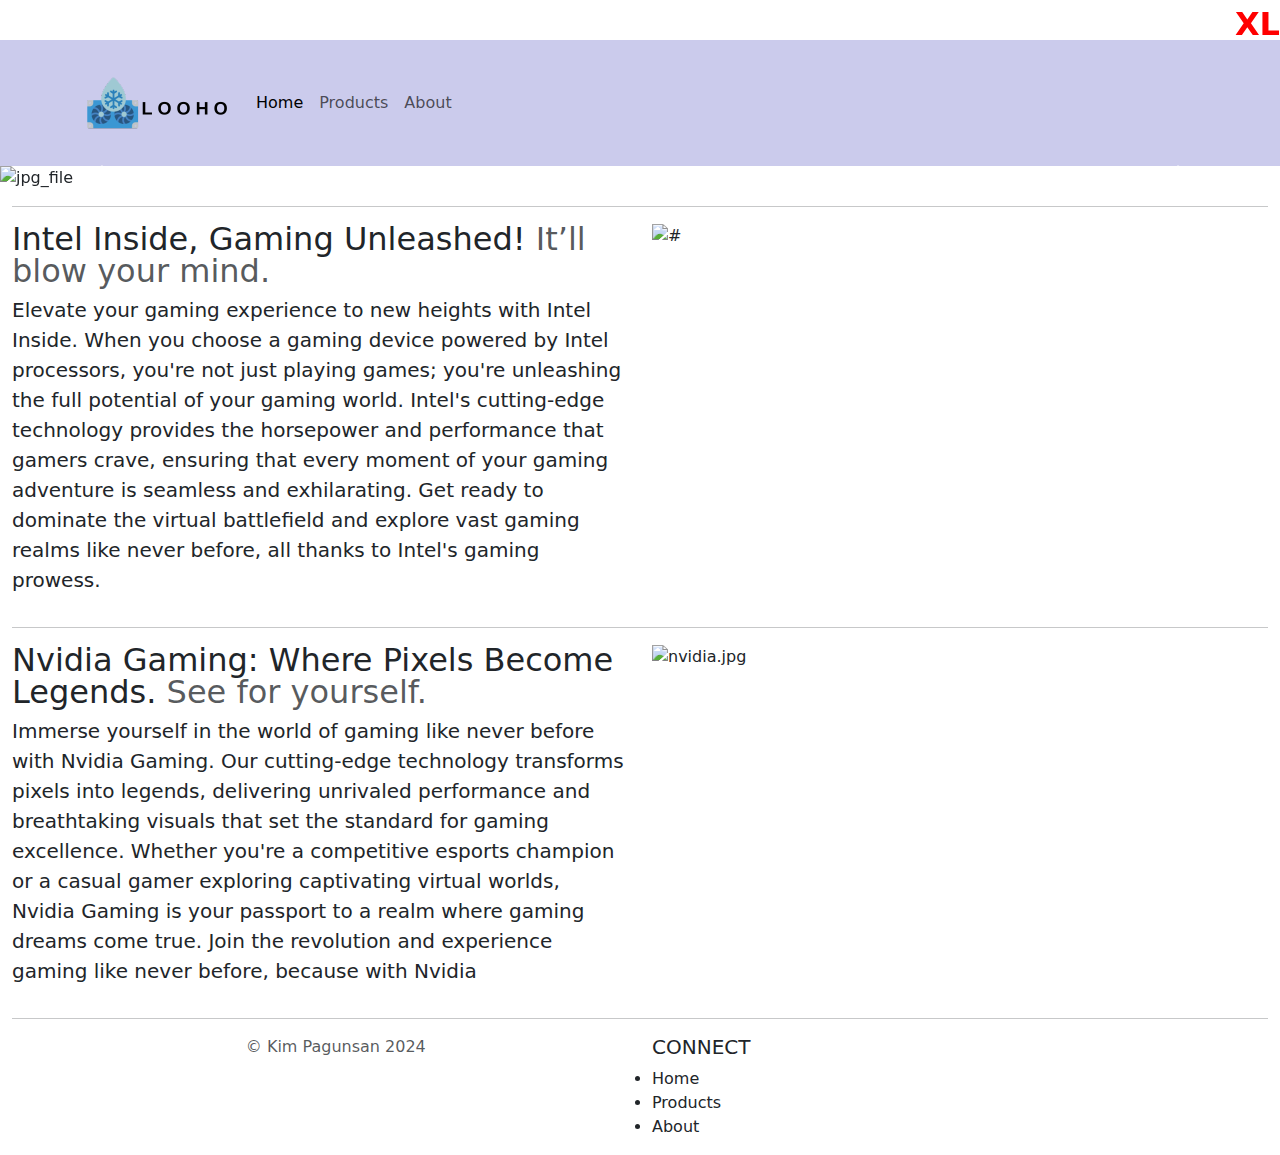
==== index.html @ 8d613e27 "First Push" ====
<!doctype html>
<html lang="en">
  <head>
    <meta charset="utf-8">
    <meta name="viewport" content="width=device-width, initial-scale=1">
    <title>Bootstrap demo</title>
    <link href="https://cdn.jsdelivr.net/npm/bootstrap@5.3.3/dist/css/bootstrap.min.css" rel="stylesheet" integrity="sha384-QWTKZyjpPEjISv5WaRU9OFeRpok6YctnYmDr5pNlyT2bRjXh0JMhjY6hW+ALEwIH" crossorigin="anonymous">
    <link rel="stylesheet" href="https://cdnjs.cloudflare.com/ajax/libs/font-awesome/6.0.0-beta3/css/all.min.css" integrity="sha384-Q16L2q+Ve0zYhc6+xUn3gOUuS3+I3Ukvf0BkOFy4+BpKxm6KihJy4uVS3o3GYoZ7" crossorigin="anonymous">
    <script defer src="https://cdn.jsdelivr.net/npm/bootstrap@5.3.3/dist/js/bootstrap.bundle.min.js" integrity="sha384-YvpcrYf0tY3lHB60NNkmXc5s9fDVZLESaAA55NDzOxhy9GkcIdslK1eN7N6jIeHz" crossorigin="anonymous"></script>
    <link rel="stylesheet" href="style.css">
  </head>
  <body>
    <nav class="navbar navbar-expand-md" style="background-color: rgb(203, 203, 236);"> 
     <div class="container">
        <a href="index.html" class="navbar-brand"><img src="p/logo.png" alt="logo"></a>
        <button class="navbar-toggler" data-bs-toggle="collapse" data-bs-target="#nav" aria-controls="nav" aria-label="Expand Navigation"><span class="navbar-toggler-icon"></span>
        </button>
        <div class="collapse navbar-collapse" id="nav">
            <ul class="navbar-nav" style="color: bisque;">
                <li class="nav-item">
                    <a href="new.html" class="nav-link active" aria-current="page">Home</a>
                </li>
                <li class="nav-item">
                    <a href="products.html" class="nav-link">Products</a>
                </li>
                <li class="nav-item">
                    <a href="about" class="nav-link">About</a>
                </li>
            </ul>
        </div>
     </div>
    </nav>
    
    <div id="slides" class="carousel slide mb-6" data-ride="carousel">
        <div class="carousel-inner">
            <div class="carousel-item active">
                <img src="./p/Carosel 1.jpg" class="d-block w-100" alt="jpg_file" width="80%" height="100%">
                <div class="container">
                    <div class="carousel-caption text-start">
                        <h1>High Performance</h1>
                        <p class="opacity-75">We'll make sure you will get the best PC at an Affordable Price!</p>
                        <button type="button" class="btn btn-primary btn-lg">SIGN UP</button>
                    </div>
                </div>
            </div>
            <div class="carousel-item">
                <img src="./p/Carosel 2.jpg" class="d-block w-100 " alt="jpg_file" width="80%" height="100%">
                <div class="carousel-caption">
                    <h1>Level Up Your Play, Power Up Your Way!</h1>
                    <p class="opacity-75">Transform your gaming experience with a Gaming PC that's designed to take your gameplay to the next level.</p>
                    <button type="button" class="btn btn-primary btn-lg">BUY NOW</button>
                </div>
            </div>
        </div>
        <a class="carousel-control-prev" href="#myCarousel" role="button" data-slide="prev">
            <span class="carousel-control-prev-icon" aria-hidden="true"></span>
            <span class="sr-only"></span>
        </a>
        <a class="carousel-control-next" href="#myCarousel" role="button" data-slide="next">
            <span class="carousel-control-next-icon" aria-hidden="true"></span>
            <span class="sr-only"></span>
        </a>
    </div>

    <div class="container-fluid marketing">
        <hr class="featurette-divider">
        <div class="row featurette">
            <div class="col-md-7 col-lg-6">
                <h2 class="featurette-heading fw-normal lh-1">Intel Inside, Gaming Unleashed! <span class="text-body-secondary">It’ll blow your mind.</span></h2>
                <p class="lead lead-centered" >Elevate your gaming experience to new heights with Intel Inside. When you choose a gaming device powered by Intel processors, you're not just playing games; you're unleashing the full potential of your gaming world. Intel's cutting-edge technology provides the horsepower and performance that gamers crave, ensuring that every moment of your gaming adventure is seamless and exhilarating. Get ready to dominate the virtual battlefield and explore vast gaming realms like never before, all thanks to Intel's gaming prowess.</p>
            </div>
            <div class="col-md-5">
                <img src="https://www.syntech.co.za/wp-content/uploads/2023/02/BX8071513900_wr_02a.jpg" class="img-fluid" alt="#" >
            </div>
        </div>
        <hr class="featurette-divider">
        <div class="row featurette">
            <div class="col-md-7 col-lg-6">
                <h2 class="featurette-heading fw-normal lh-1">Nvidia Gaming: Where Pixels Become Legends. <span class="text-body-secondary">See for yourself.</span></h2>
                <p class="lead">Immerse yourself in the world of gaming like never before with Nvidia Gaming. Our cutting-edge technology transforms pixels into legends, delivering unrivaled performance and breathtaking visuals that set the standard for gaming excellence. Whether you're a competitive esports champion or a casual gamer exploring captivating virtual worlds, Nvidia Gaming is your passport to a realm where gaming dreams come true. Join the revolution and experience gaming like never before, because with Nvidia</p>
            </div>
            <div class="col-md-5">
                <img src="https://www.nvidia.com/content/dam/en-zz/Solutions/about-nvidia/logo-and-brand/01-nvidia-logo-vert-500x200-2c50-d.png" class="img-fluid" alt="nvidia.jpg">
            </div>
        </div>
        <hr class="featurette-divider">
    </div>

    <div class="container">
        <div class="featurette-divider">
            <div class="row">
                <div class="col"> 
                    <p class="text-body-secondary" style="margin-left:30%;" >&copy; Kim Pagunsan 2024</p>
                </div>
                <div class="col"> 
                    <h5>CONNECT</h5>
                    <div class="row">
                        <ul class="nav-item">
                            <li class="nav-item">
                                <a href="index.html" class="nav-link">Home</a>
                            </li>
                            <li class="nav-item">
                                <a href="products.html" class="nav-link">Products</a>
                            </li>
                            <li class="nav-item">
                                <a href="about.html" class="nav-link">About</a>
                            </li>
                    </div>
                    </ul>
                </div>
            </div>
        </div>
    </div>
  </body>
</html>
---- style.css ----
body {
  margin-top: 40px; /* This margin just makes the text easier to read. You can remove it if you want since it can mess with your other styles. */
}

body::before {
  content: "XS";
  color: red;
  font-size: 2rem;
  font-weight: bold;
  position: fixed;
  top: 0;
  right: 0;
}

/* This box class is purely used for explaining how the bootstrap grid system works. */
.box {
  background-color: lightblue;
  border: 1px solid blue;
  min-height: 50px;
  font-size: 2rem;
}

/* .navbar-brand img{
  size: 200px;
} */

.card{
  max-width: 300px;
  max-height: 500px;
}

@media (min-width: 576px) {
  body::before {
    content: "SM";
  }
}

@media (min-width: 768px) {
  body::before {
    content: "MD";
  }
}

@media (min-width: 992px) {
  body::before {
    content: "LG";
  }
}

@media (min-width: 1200px) {
  body::before {
    content: "XL";
  }
}

@media (min-width: 1400px) {
  body::before {
    content: "XXL";
  }
}
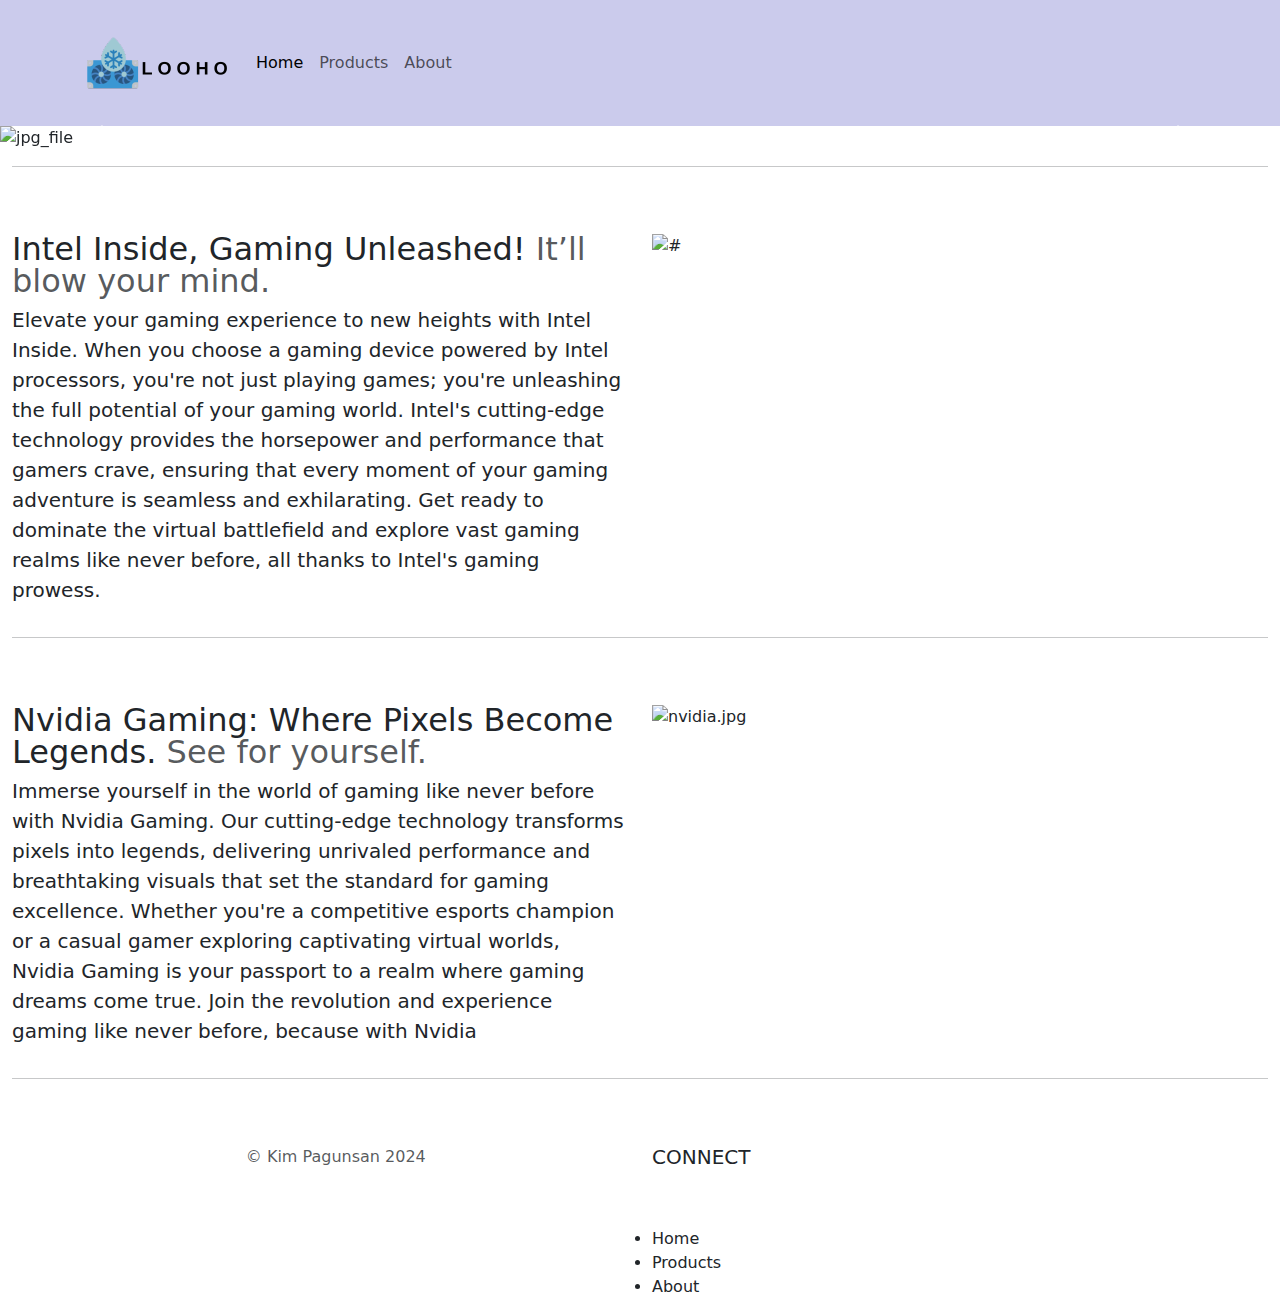
==== commit ad2f4511: "Changes apply" ====
--- a/index.html
+++ b/index.html
@@ -1,115 +1,116 @@
-<!doctype html>
-<html lang="en">
-  <head>
-    <meta charset="utf-8">
-    <meta name="viewport" content="width=device-width, initial-scale=1">
-    <title>Bootstrap demo</title>
-    <link href="https://cdn.jsdelivr.net/npm/bootstrap@5.3.3/dist/css/bootstrap.min.css" rel="stylesheet" integrity="sha384-QWTKZyjpPEjISv5WaRU9OFeRpok6YctnYmDr5pNlyT2bRjXh0JMhjY6hW+ALEwIH" crossorigin="anonymous">
-    <link rel="stylesheet" href="https://cdnjs.cloudflare.com/ajax/libs/font-awesome/6.0.0-beta3/css/all.min.css" integrity="sha384-Q16L2q+Ve0zYhc6+xUn3gOUuS3+I3Ukvf0BkOFy4+BpKxm6KihJy4uVS3o3GYoZ7" crossorigin="anonymous">
-    <script defer src="https://cdn.jsdelivr.net/npm/bootstrap@5.3.3/dist/js/bootstrap.bundle.min.js" integrity="sha384-YvpcrYf0tY3lHB60NNkmXc5s9fDVZLESaAA55NDzOxhy9GkcIdslK1eN7N6jIeHz" crossorigin="anonymous"></script>
-    <link rel="stylesheet" href="style.css">
-  </head>
-  <body>
-    <nav class="navbar navbar-expand-md" style="background-color: rgb(203, 203, 236);"> 
-     <div class="container">
-        <a href="index.html" class="navbar-brand"><img src="p/logo.png" alt="logo"></a>
-        <button class="navbar-toggler" data-bs-toggle="collapse" data-bs-target="#nav" aria-controls="nav" aria-label="Expand Navigation"><span class="navbar-toggler-icon"></span>
-        </button>
-        <div class="collapse navbar-collapse" id="nav">
-            <ul class="navbar-nav" style="color: bisque;">
-                <li class="nav-item">
-                    <a href="new.html" class="nav-link active" aria-current="page">Home</a>
-                </li>
-                <li class="nav-item">
-                    <a href="products.html" class="nav-link">Products</a>
-                </li>
-                <li class="nav-item">
-                    <a href="about" class="nav-link">About</a>
-                </li>
-            </ul>
-        </div>
-     </div>
-    </nav>
-    
-    <div id="slides" class="carousel slide mb-6" data-ride="carousel">
-        <div class="carousel-inner">
-            <div class="carousel-item active">
-                <img src="./p/Carosel 1.jpg" class="d-block w-100" alt="jpg_file" width="80%" height="100%">
-                <div class="container">
-                    <div class="carousel-caption text-start">
-                        <h1>High Performance</h1>
-                        <p class="opacity-75">We'll make sure you will get the best PC at an Affordable Price!</p>
-                        <button type="button" class="btn btn-primary btn-lg">SIGN UP</button>
-                    </div>
-                </div>
-            </div>
-            <div class="carousel-item">
-                <img src="./p/Carosel 2.jpg" class="d-block w-100 " alt="jpg_file" width="80%" height="100%">
-                <div class="carousel-caption">
-                    <h1>Level Up Your Play, Power Up Your Way!</h1>
-                    <p class="opacity-75">Transform your gaming experience with a Gaming PC that's designed to take your gameplay to the next level.</p>
-                    <button type="button" class="btn btn-primary btn-lg">BUY NOW</button>
-                </div>
-            </div>
-        </div>
-        <a class="carousel-control-prev" href="#myCarousel" role="button" data-slide="prev">
-            <span class="carousel-control-prev-icon" aria-hidden="true"></span>
-            <span class="sr-only"></span>
-        </a>
-        <a class="carousel-control-next" href="#myCarousel" role="button" data-slide="next">
-            <span class="carousel-control-next-icon" aria-hidden="true"></span>
-            <span class="sr-only"></span>
-        </a>
-    </div>
-
-    <div class="container-fluid marketing">
-        <hr class="featurette-divider">
-        <div class="row featurette">
-            <div class="col-md-7 col-lg-6">
-                <h2 class="featurette-heading fw-normal lh-1">Intel Inside, Gaming Unleashed! <span class="text-body-secondary">It’ll blow your mind.</span></h2>
-                <p class="lead lead-centered" >Elevate your gaming experience to new heights with Intel Inside. When you choose a gaming device powered by Intel processors, you're not just playing games; you're unleashing the full potential of your gaming world. Intel's cutting-edge technology provides the horsepower and performance that gamers crave, ensuring that every moment of your gaming adventure is seamless and exhilarating. Get ready to dominate the virtual battlefield and explore vast gaming realms like never before, all thanks to Intel's gaming prowess.</p>
-            </div>
-            <div class="col-md-5">
-                <img src="https://www.syntech.co.za/wp-content/uploads/2023/02/BX8071513900_wr_02a.jpg" class="img-fluid" alt="#" >
-            </div>
-        </div>
-        <hr class="featurette-divider">
-        <div class="row featurette">
-            <div class="col-md-7 col-lg-6">
-                <h2 class="featurette-heading fw-normal lh-1">Nvidia Gaming: Where Pixels Become Legends. <span class="text-body-secondary">See for yourself.</span></h2>
-                <p class="lead">Immerse yourself in the world of gaming like never before with Nvidia Gaming. Our cutting-edge technology transforms pixels into legends, delivering unrivaled performance and breathtaking visuals that set the standard for gaming excellence. Whether you're a competitive esports champion or a casual gamer exploring captivating virtual worlds, Nvidia Gaming is your passport to a realm where gaming dreams come true. Join the revolution and experience gaming like never before, because with Nvidia</p>
-            </div>
-            <div class="col-md-5">
-                <img src="https://www.nvidia.com/content/dam/en-zz/Solutions/about-nvidia/logo-and-brand/01-nvidia-logo-vert-500x200-2c50-d.png" class="img-fluid" alt="nvidia.jpg">
-            </div>
-        </div>
-        <hr class="featurette-divider">
-    </div>
-
-    <div class="container">
-        <div class="featurette-divider">
-            <div class="row">
-                <div class="col"> 
-                    <p class="text-body-secondary" style="margin-left:30%;" >&copy; Kim Pagunsan 2024</p>
-                </div>
-                <div class="col"> 
-                    <h5>CONNECT</h5>
-                    <div class="row">
-                        <ul class="nav-item">
-                            <li class="nav-item">
-                                <a href="index.html" class="nav-link">Home</a>
-                            </li>
-                            <li class="nav-item">
-                                <a href="products.html" class="nav-link">Products</a>
-                            </li>
-                            <li class="nav-item">
-                                <a href="about.html" class="nav-link">About</a>
-                            </li>
-                    </div>
-                    </ul>
-                </div>
-            </div>
-        </div>
-    </div>
-  </body>
+<!doctype html>
+<html lang="en">
+  <head>
+    <meta charset="utf-8">
+    <meta name="viewport" content="width=device-width, initial-scale=1">
+    <title>Bootstrap demo</title>
+    <link href="https://cdn.jsdelivr.net/npm/bootstrap@5.3.3/dist/css/bootstrap.min.css" rel="stylesheet" integrity="sha384-QWTKZyjpPEjISv5WaRU9OFeRpok6YctnYmDr5pNlyT2bRjXh0JMhjY6hW+ALEwIH" crossorigin="anonymous">
+    <link rel="stylesheet" href="https://cdnjs.cloudflare.com/ajax/libs/font-awesome/6.0.0-beta3/css/all.min.css" integrity="sha384-Q16L2q+Ve0zYhc6+xUn3gOUuS3+I3Ukvf0BkOFy4+BpKxm6KihJy4uVS3o3GYoZ7" crossorigin="anonymous">
+    <script defer src="https://cdn.jsdelivr.net/npm/bootstrap@5.3.3/dist/js/bootstrap.bundle.min.js" integrity="sha384-YvpcrYf0tY3lHB60NNkmXc5s9fDVZLESaAA55NDzOxhy9GkcIdslK1eN7N6jIeHz" crossorigin="anonymous"></script>
+    <link rel="stylesheet" href="style.css">
+    <script src="app.js"></script>
+  </head>
+  <body>
+    <nav class="navbar navbar-expand-md" style="background-color: rgb(203, 203, 236);"> 
+     <div class="container">
+        <a href="index.html" class="navbar-brand"><img src="p/logo.png" alt="logo"></a>
+        <button class="navbar-toggler" data-bs-toggle="collapse" data-bs-target="#nav" aria-controls="nav" aria-label="Expand Navigation"><span class="navbar-toggler-icon"></span>
+        </button>
+        <div class="collapse navbar-collapse" id="nav">
+            <ul class="navbar-nav" style="color: bisque;">
+                <li class="nav-item">
+                    <a href="new.html" class="nav-link active" aria-current="page">Home</a>
+                </li>
+                <li class="nav-item">
+                    <a href="products.html" class="nav-link">Products</a>
+                </li>
+                <li class="nav-item">
+                    <a href="about" class="nav-link">About</a>
+                </li>
+            </ul>
+        </div>
+     </div>
+    </nav>
+    
+    <div id="slides" class="carousel slide mb-6" data-ride="carousel">
+        <div class="carousel-inner">
+            <div class="carousel-item active">
+                <img src="./p/Carosel 1.jpg" class="d-block w-100" alt="jpg_file" width="80%" height="100%">
+                <div class="container">
+                    <div class="carousel-caption text-start">
+                        <h1>High Performance </h1>
+                        <p class="opacity-75">We'll make sure you will get the best PC at an Affordable Price!</p>
+                        <button type="button" class="btn btn-primary btn-lg">SIGN UP</button>
+                    </div>
+                </div>
+            </div>
+            <div class="carousel-item">
+                <img src="./p/Carosel 2.jpg" class="d-block w-100 " alt="jpg_file" width="80%" height="100%">
+                <div class="carousel-caption">
+                    <h1>Level Up Your Play, Power Up Your Way!</h1>
+                    <p class="opacity-75">Transform your gaming experience with a Gaming PC that's designed to take your gameplay to the next level.</p>
+                    <button type="button" class="btn btn-primary btn-lg">BUY NOW</button>
+                </div>
+            </div>
+        </div>
+        <a class="carousel-control-prev" href="#myCarousel" role="button" data-slide="prev">
+            <span class="carousel-control-prev-icon" aria-hidden="true"></span>
+            <span class="sr-only"></span>
+        </a>
+        <a class="carousel-control-next" href="#myCarousel" role="button" data-slide="next">
+            <span class="carousel-control-next-icon" aria-hidden="true"></span>
+            <span class="sr-only"></span>
+        </a>
+    </div>
+
+    <div class="container-fluid marketing">
+        <hr class="featurette-divider">
+        <div class="row featurette">
+            <div class="col-md-7 col-lg-6">
+                <h2 class="featurette-heading fw-normal lh-1">Intel Inside, Gaming Unleashed! <span class="text-body-secondary">It’ll blow your mind.</span></h2>
+                <p class="lead lead-centered" >Elevate your gaming experience to new heights with Intel Inside. When you choose a gaming device powered by Intel processors, you're not just playing games; you're unleashing the full potential of your gaming world. Intel's cutting-edge technology provides the horsepower and performance that gamers crave, ensuring that every moment of your gaming adventure is seamless and exhilarating. Get ready to dominate the virtual battlefield and explore vast gaming realms like never before, all thanks to Intel's gaming prowess.</p>
+            </div>
+            <div class="col-md-5">
+                <img src="https://www.syntech.co.za/wp-content/uploads/2023/02/BX8071513900_wr_02a.jpg" class="img-fluid" alt="#" >
+            </div>
+        </div>
+        <hr class="featurette-divider">
+        <div class="row featurette">
+            <div class="col-md-7 col-lg-6">
+                <h2 class="featurette-heading fw-normal lh-1">Nvidia Gaming: Where Pixels Become Legends. <span class="text-body-secondary">See for yourself.</span></h2>
+                <p class="lead">Immerse yourself in the world of gaming like never before with Nvidia Gaming. Our cutting-edge technology transforms pixels into legends, delivering unrivaled performance and breathtaking visuals that set the standard for gaming excellence. Whether you're a competitive esports champion or a casual gamer exploring captivating virtual worlds, Nvidia Gaming is your passport to a realm where gaming dreams come true. Join the revolution and experience gaming like never before, because with Nvidia</p>
+            </div>
+            <div class="col-md-5">
+                <img src="https://www.nvidia.com/content/dam/en-zz/Solutions/about-nvidia/logo-and-brand/01-nvidia-logo-vert-500x200-2c50-d.png" class="img-fluid" alt="nvidia.jpg">
+            </div>
+        </div>
+        <hr class="featurette-divider">
+    </div>
+
+    <div class="container">
+        <div class="featurette-divider">
+            <div class="row">
+                <div class="col"> 
+                    <p class="text-body-secondary" style="margin-left:30%;" >&copy; Kim Pagunsan 2024</p>
+                </div>
+                <div class="col"> 
+                    <h5>CONNECT</h5>
+                    <div class="row">
+                        <ul class="nav-item">
+                            <li class="nav-item">
+                                <a href="index.html" class="nav-link">Home</a>
+                            </li>
+                            <li class="nav-item">
+                                <a href="products.html" class="nav-link">Products</a>
+                            </li>
+                            <li class="nav-item">
+                                <a href="about.html" class="nav-link">About</a>
+                            </li>
+                    </div>
+                    </ul>
+                </div>
+            </div>
+        </div>
+    </div>
+  </body>
 </html>--- a/style.css
+++ b/style.css
@@ -1,60 +1,37 @@
-body {
-  margin-top: 40px; /* This margin just makes the text easier to read. You can remove it if you want since it can mess with your other styles. */
-}
-
-body::before {
-  content: "XS";
-  color: red;
-  font-size: 2rem;
-  font-weight: bold;
-  position: fixed;
-  top: 0;
-  right: 0;
-}
-
-/* This box class is purely used for explaining how the bootstrap grid system works. */
-.box {
-  background-color: lightblue;
-  border: 1px solid blue;
-  min-height: 50px;
-  font-size: 2rem;
-}
-
-/* .navbar-brand img{
-  size: 200px;
-} */
-
-.card{
-  max-width: 300px;
-  max-height: 500px;
-}
-
-@media (min-width: 576px) {
-  body::before {
-    content: "SM";
-  }
-}
-
-@media (min-width: 768px) {
-  body::before {
-    content: "MD";
-  }
-}
-
-@media (min-width: 992px) {
-  body::before {
-    content: "LG";
-  }
-}
-
-@media (min-width: 1200px) {
-  body::before {
-    content: "XL";
-  }
-}
-
-@media (min-width: 1400px) {
-  body::before {
-    content: "XXL";
-  }
+/* body {
+  margin-top: 40px; This margin just makes the text easier to read. You can remove it if you want since it can mess with your other styles.
+} */
+
+body::before {
+  content: "XS";
+  color: red;
+  font-size: 2rem;
+  font-weight: bold;
+  position: fixed;
+  top: 0;
+  right: 0;
+}
+
+/* This box class is purely used for explaining how the bootstrap grid system works. */
+.box {
+  background-color: lightblue;
+  border: 1px solid blue;
+  min-height: 50px;
+  font-size: 2rem;
+}
+
+/* .navbar-brand img{
+  size: 200px;
+} */
+
+.card{
+  max-width: 300px;
+  max-height: 500px;
+}
+
+.row{
+  padding-top: 50px;
+}
+.col-md-3{
+  padding: 20px;
 }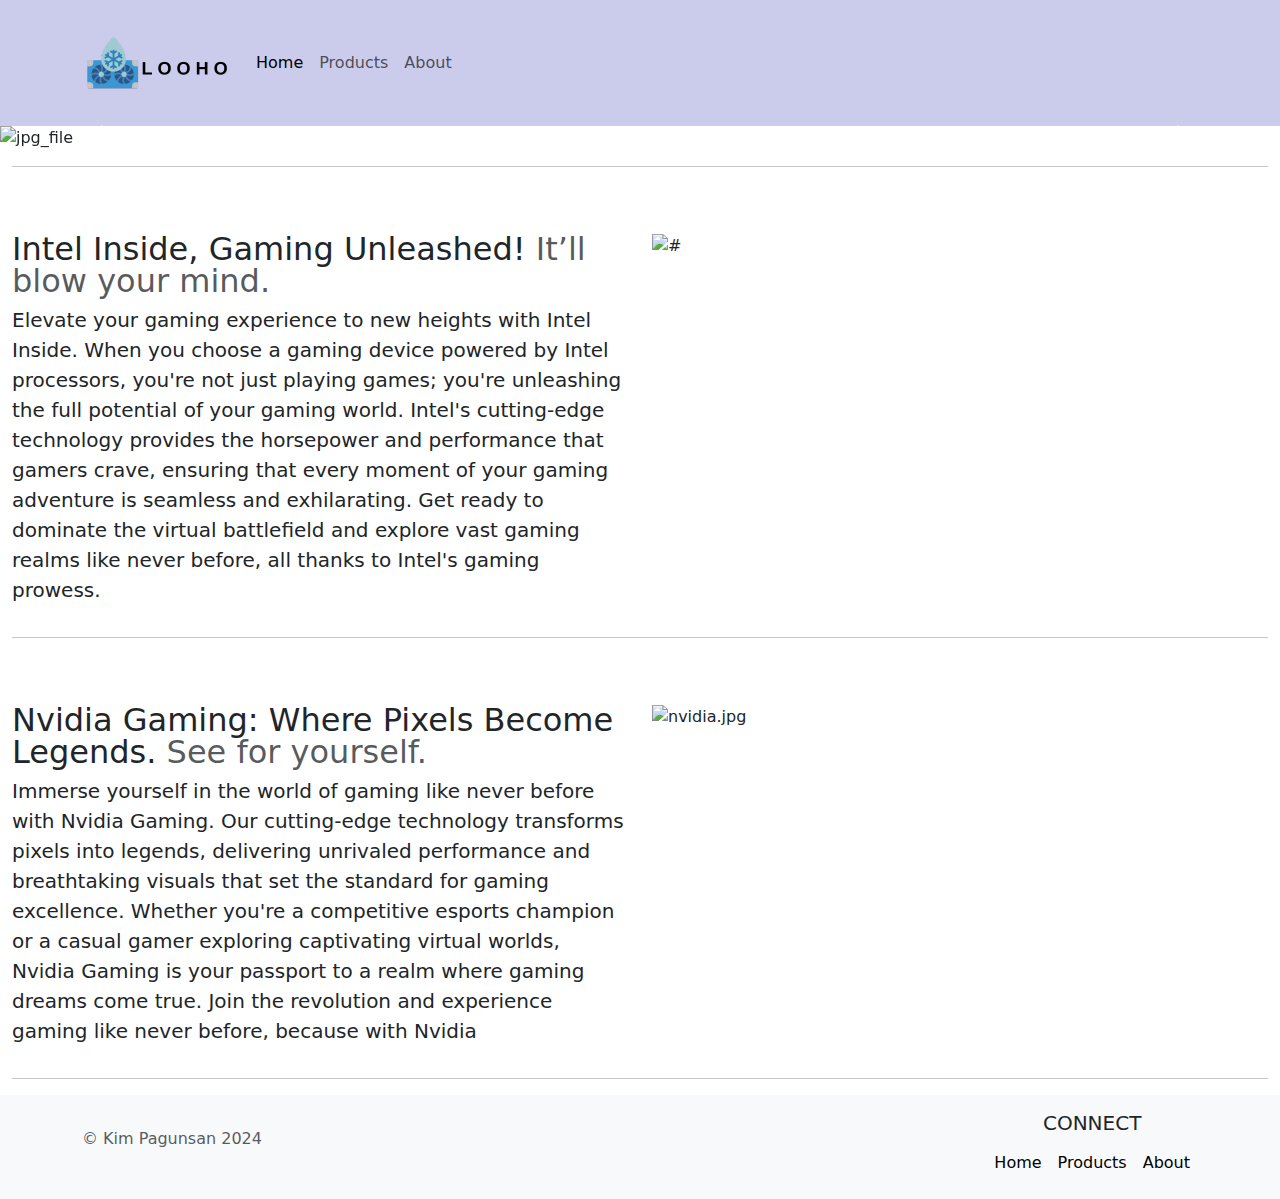
==== commit f2599e0d: "Last touch PP3 :(" ====
--- a/index.html
+++ b/index.html
@@ -87,30 +87,25 @@
         <hr class="featurette-divider">
     </div>
 
-    <div class="container">
-        <div class="featurette-divider">
-            <div class="row">
-                <div class="col"> 
-                    <p class="text-body-secondary" style="margin-left:30%;" >&copy; Kim Pagunsan 2024</p>
-                </div>
-                <div class="col"> 
-                    <h5>CONNECT</h5>
-                    <div class="row">
-                        <ul class="nav-item">
-                            <li class="nav-item">
-                                <a href="index.html" class="nav-link">Home</a>
-                            </li>
-                            <li class="nav-item">
-                                <a href="products.html" class="nav-link">Products</a>
-                            </li>
-                            <li class="nav-item">
-                                <a href="about.html" class="nav-link">About</a>
-                            </li>
-                    </div>
-                    </ul>
-                </div>
-            </div>
+    <footer>
+        <div class="container">
+          <p class="text-body-secondary">&copy; Kim Pagunsan 2024</p>
+          <div class="connect">
+            <h5>CONNECT</h5>
+            <ul class="nav">
+              <li class="nav-item">
+                <a href="index.html" class="nav-link">Home</a>
+              </li>
+              <li class="nav-item">
+                <a href="products.html" class="nav-link">Products</a>
+              </li>
+              <li class="nav-item">
+                <a href="about.html" class="nav-link">About</a>
+              </li>
+            </ul>
+          </div>
         </div>
-    </div>
+      </footer>
+  
   </body>
 </html>--- a/style.css
+++ b/style.css
@@ -2,7 +2,7 @@
   margin-top: 40px; This margin just makes the text easier to read. You can remove it if you want since it can mess with your other styles.
 } */
 
-body::before {
+/* body::before {
   content: "XS";
   color: red;
   font-size: 2rem;
@@ -10,7 +10,7 @@
   position: fixed;
   top: 0;
   right: 0;
-}
+} */
 
 /* This box class is purely used for explaining how the bootstrap grid system works. */
 .box {
@@ -34,4 +34,46 @@
 }
 .col-md-3{
   padding: 20px;
+}
+
+html, body {
+  height: 100%;
+}
+
+body {
+  display: flex;
+  flex-direction: column;
+}
+
+.container-flex {
+  flex: 1;
+}
+
+footer {
+  background-color: #f8f9fa;
+  padding: 1rem 0;
+  text-align: center;
+  width: 100%;
+}
+
+footer .container {
+  display: flex;
+  justify-content: space-between;
+  align-items: center;
+}
+
+footer .nav-item {
+  list-style: none;
+  padding: 0;
+  margin: 0;
+}
+
+footer .nav-link {
+  color: #000;
+  text-decoration: none;
+  padding: 0.5rem;
+}
+
+footer .nav-link:hover {
+  text-decoration: underline;
 }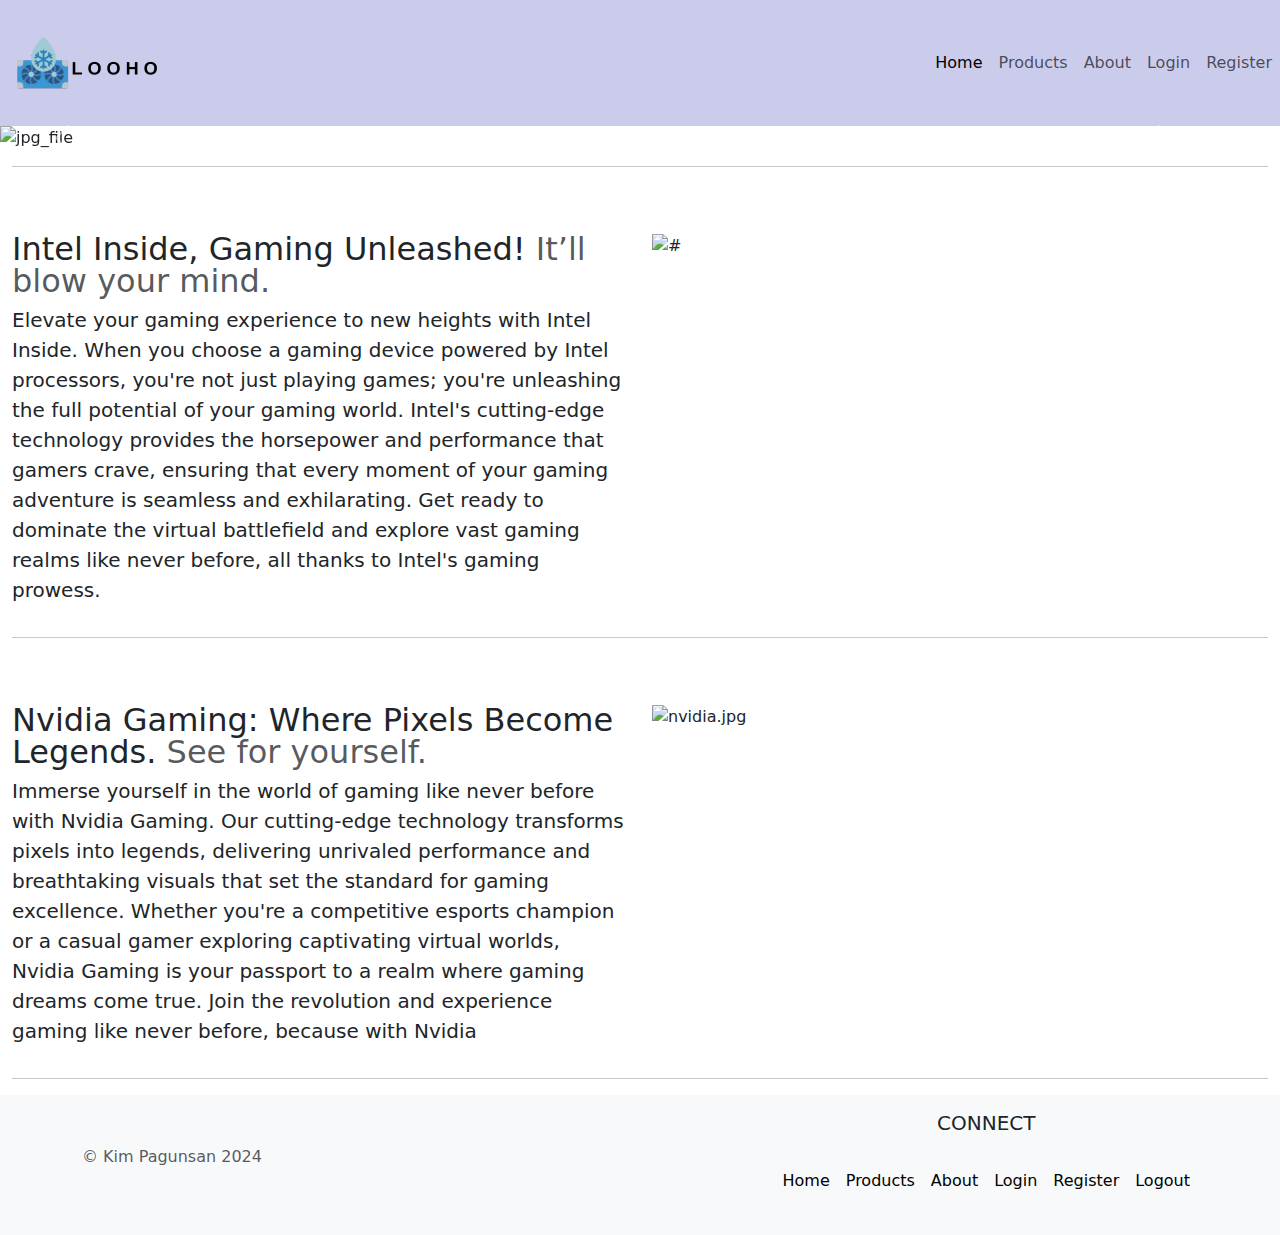
==== commit 5abdd95d: "With API changes" ====
--- a/index.html
+++ b/index.html
@@ -7,40 +7,58 @@
     <link href="https://cdn.jsdelivr.net/npm/bootstrap@5.3.3/dist/css/bootstrap.min.css" rel="stylesheet" integrity="sha384-QWTKZyjpPEjISv5WaRU9OFeRpok6YctnYmDr5pNlyT2bRjXh0JMhjY6hW+ALEwIH" crossorigin="anonymous">
     <link rel="stylesheet" href="https://cdnjs.cloudflare.com/ajax/libs/font-awesome/6.0.0-beta3/css/all.min.css" integrity="sha384-Q16L2q+Ve0zYhc6+xUn3gOUuS3+I3Ukvf0BkOFy4+BpKxm6KihJy4uVS3o3GYoZ7" crossorigin="anonymous">
     <script defer src="https://cdn.jsdelivr.net/npm/bootstrap@5.3.3/dist/js/bootstrap.bundle.min.js" integrity="sha384-YvpcrYf0tY3lHB60NNkmXc5s9fDVZLESaAA55NDzOxhy9GkcIdslK1eN7N6jIeHz" crossorigin="anonymous"></script>
-    <link rel="stylesheet" href="style.css">
+    <link rel="stylesheet" href="style/style.css">
     <script src="app.js"></script>
+    <style>
+        .nav-item.username {
+        display: none;
+       }
+        .nav-item.logout {
+        display: none;
+       }
+    </style>    
   </head>
   <body>
     <nav class="navbar navbar-expand-md" style="background-color: rgb(203, 203, 236);"> 
-     <div class="container">
-        <a href="index.html" class="navbar-brand"><img src="p/logo.png" alt="logo"></a>
-        <button class="navbar-toggler" data-bs-toggle="collapse" data-bs-target="#nav" aria-controls="nav" aria-label="Expand Navigation"><span class="navbar-toggler-icon"></span>
-        </button>
+        <div class="container">
+           <a href="index.html" class="navbar-brand"><img src="p/logo.png" alt="logo"></a>
+           <button class="navbar-toggler" data-bs-toggle="collapse" data-bs-target="#nav" aria-controls="nav" aria-label="Expand Navigation"><span class="navbar-toggler-icon"></span>
+           </button>
+        </div>
         <div class="collapse navbar-collapse" id="nav">
-            <ul class="navbar-nav" style="color: bisque;">
-                <li class="nav-item">
-                    <a href="new.html" class="nav-link active" aria-current="page">Home</a>
-                </li>
-                <li class="nav-item">
-                    <a href="products.html" class="nav-link">Products</a>
-                </li>
-                <li class="nav-item">
-                    <a href="about" class="nav-link">About</a>
-                </li>
-            </ul>
-        </div>
-     </div>
-    </nav>
+           <ul class="navbar-nav" style="color: bisque;">
+               <li class="nav-item">
+                   <a href="index.html" class="nav-link active" aria-current="page">Home</a>
+               </li>
+               <li class="nav-item">
+                   <a href="products.html" class="nav-link">Products</a>
+               </li>
+               <li class="nav-item">
+                   <a href="about.html" class="nav-link">About</a>
+               </li>
+               <li class="nav-item">
+                   <a href="signin.html" class="nav-link"> Login</a>
+               </li>
+               <li class="nav-item">
+                
+                   <a href="signup.html" class="nav-link">Register</a>
+               </li>
+               
+           </ul>
+       </div>
+      </nav>    
     
-    <div id="slides" class="carousel slide mb-6" data-ride="carousel">
+    <div id="slides" class="carousel slide mb-6" data-bs-ride="carousel">
         <div class="carousel-inner">
             <div class="carousel-item active">
                 <img src="./p/Carosel 1.jpg" class="d-block w-100" alt="jpg_file" width="80%" height="100%">
                 <div class="container">
                     <div class="carousel-caption text-start">
-                        <h1>High Performance </h1>
+                        <h1>High Performance</h1>
                         <p class="opacity-75">We'll make sure you will get the best PC at an Affordable Price!</p>
-                        <button type="button" class="btn btn-primary btn-lg">SIGN UP</button>
+                        <button type="button" class="btn btn-primary btn-lg">
+                            <a href="register.html" style="color: white; text-decoration: none;">SIGN UP</a>
+                        </button>
                     </div>
                 </div>
             </div>
@@ -53,13 +71,13 @@
                 </div>
             </div>
         </div>
-        <a class="carousel-control-prev" href="#myCarousel" role="button" data-slide="prev">
+        <a class="carousel-control-prev" href="#slides" role="button" data-bs-slide="prev">
             <span class="carousel-control-prev-icon" aria-hidden="true"></span>
-            <span class="sr-only"></span>
+            <span class="sr-only">Previous</span>
         </a>
-        <a class="carousel-control-next" href="#myCarousel" role="button" data-slide="next">
+        <a class="carousel-control-next" href="#slides" role="button" data-bs-slide="next">
             <span class="carousel-control-next-icon" aria-hidden="true"></span>
-            <span class="sr-only"></span>
+            <span class="sr-only">Next</span>
         </a>
     </div>
 
@@ -68,10 +86,10 @@
         <div class="row featurette">
             <div class="col-md-7 col-lg-6">
                 <h2 class="featurette-heading fw-normal lh-1">Intel Inside, Gaming Unleashed! <span class="text-body-secondary">It’ll blow your mind.</span></h2>
-                <p class="lead lead-centered" >Elevate your gaming experience to new heights with Intel Inside. When you choose a gaming device powered by Intel processors, you're not just playing games; you're unleashing the full potential of your gaming world. Intel's cutting-edge technology provides the horsepower and performance that gamers crave, ensuring that every moment of your gaming adventure is seamless and exhilarating. Get ready to dominate the virtual battlefield and explore vast gaming realms like never before, all thanks to Intel's gaming prowess.</p>
+                <p class="lead lead-centered">Elevate your gaming experience to new heights with Intel Inside. When you choose a gaming device powered by Intel processors, you're not just playing games; you're unleashing the full potential of your gaming world. Intel's cutting-edge technology provides the horsepower and performance that gamers crave, ensuring that every moment of your gaming adventure is seamless and exhilarating. Get ready to dominate the virtual battlefield and explore vast gaming realms like never before, all thanks to Intel's gaming prowess.</p>
             </div>
             <div class="col-md-5">
-                <img src="https://www.syntech.co.za/wp-content/uploads/2023/02/BX8071513900_wr_02a.jpg" class="img-fluid" alt="#" >
+                <img src="https://www.syntech.co.za/wp-content/uploads/2023/02/BX8071513900_wr_02a.jpg" class="img-fluid" alt="#">
             </div>
         </div>
         <hr class="featurette-divider">
@@ -102,10 +120,60 @@
               <li class="nav-item">
                 <a href="about.html" class="nav-link">About</a>
               </li>
+              <li class="nav-item">
+                <a href="signin.html" class="nav-link"> Login</a>
+              </li>
+              <li class="nav-item">
+                <a href="signup.html" class="nav-link">Register</a>
+              </li>
+              <li class="nav-item">
+                <a href="logout.html" class="nav-link">Logout</a>
+              </li>
             </ul>
           </div>
         </div>
       </footer>
+      <script>
+        "use strict";
+
+        // Login Form
+        const loginForm = document.querySelector("#loginForm");
+
+        function loginUser(event) {
+            event.preventDefault(); // Prevent form submission
+            const email = document.querySelector("#email").value.trim();
+            const password = document.querySelector("#password").value;
   
-  </body>
-</html>+            // Perform login validation (you can implement actual login logic here)
+            if (!validateEmail(email)) {
+                showMessage("Please enter a valid email address.");
+            } else if (password.length < 8) {
+                showMessage("Please enter a valid password.");
+            } else {
+                // Login successful, redirect to homepage
+                showMessage("Login successful!");
+                setTimeout(() => {
+                    location.href = "index.html"; // Redirect to homepage
+                }, 1500);
+            }
+        }
+        loginForm.addEventListener("submit", loginUser);
+  
+        // Utility function to show messages
+        function showMessage(message) {
+            const messageDiv = document.querySelector("#message");
+            messageDiv.textContent = message;
+        }
+  
+        // Function to validate email (you can replace this with your own validation logic)
+        function validateEmail(email) {
+            // Example validation - check if email contains '@'
+            return email.includes('@');
+        }
+      </script>
+      <script src="https://code.jquery.com/jquery-3.3.1.slim.min.js"></script>
+      <script src="https://cdnjs.cloudflare.com/ajax/libs/popper.js/1.14.7/umd/popper.min.js"></script>
+      <script src="https://stackpath.bootstrapcdn.com/bootstrap/4.3.1/js/bootstrap.min.js"></script>
+      <script src="script.js"></script>
+    </body>
+  </html>
--- a/style/style.css
+++ b/style/style.css
@@ -0,0 +1,90 @@
+/* body {
+  margin-top: 40px; This margin just makes the text easier to read. You can remove it if you want since it can mess with your other styles.
+} */
+
+/* body::before {
+  content: "XS";
+  color: red;
+  font-size: 2rem;
+  font-weight: bold;
+  position: fixed;
+  top: 0;
+  right: 0;
+} */
+
+/* This box class is purely used for explaining how the bootstrap grid system works. */
+.box {
+  background-color: lightblue;
+  border: 1px solid blue;
+  min-height: 50px;
+  font-size: 2rem;
+}
+
+/* .navbar-brand img{
+  size: 200px;
+} */
+
+.card{
+  max-width: 300px;
+  max-height: 500px;
+}
+
+.row{
+  padding-top: 50px;
+}
+.col-md-3{
+  padding: 20px;
+}
+
+html, body {
+  height: 100%;
+}
+
+body {
+  display: flex;
+  flex-direction: column;
+}
+
+.container-flex {
+  flex: 1;
+}
+
+.nav{
+  display: flex;
+  flex-direction: row;
+  justify-content: space-between;
+  line-height: 60px;
+  z-index: 100;
+}
+
+footer {
+  background-color: #f8f9fa;
+  padding: 1rem 0;
+  text-align: center;
+  width: 100%;
+}
+
+footer .container {
+  display: flex;
+  justify-content: space-between;
+  align-items: center;
+}
+
+footer .nav-item {
+  list-style: none;
+  padding: 0;
+  margin: 0;
+}
+
+footer .nav-link {
+  color: #000;
+  text-decoration: none;
+  padding: 0.5rem;
+  align-items: center;
+
+}
+
+footer .nav-link:hover {
+  text-decoration: underline;
+}
+
